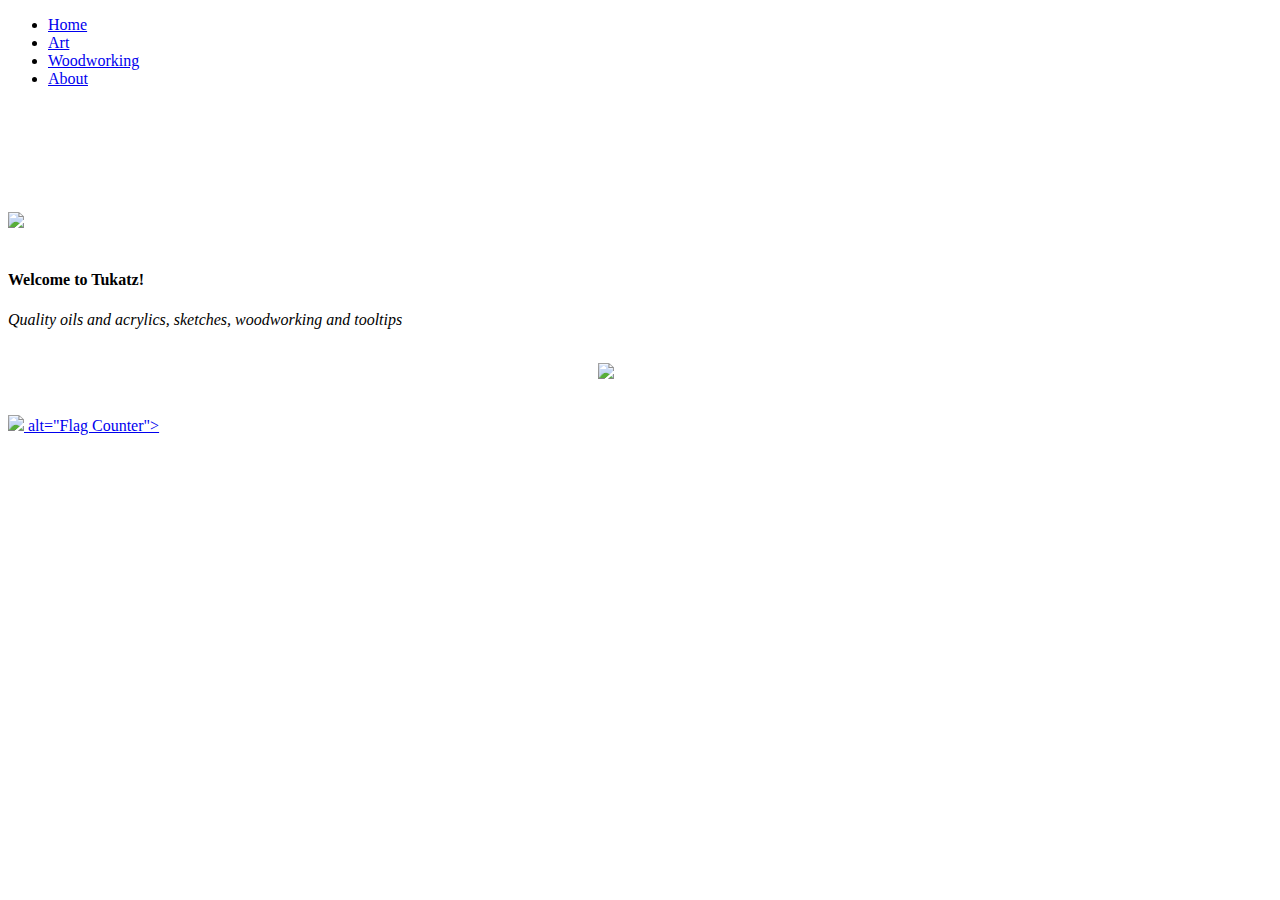
==== index.html @ fdf257be "img" ====
<!DOCTYPE html>

<head>
    <title>Tukatz</title>
    <meta charset="utf-8">
    <meta name="author" content="Dave Browne">
    <meta name="viewport" content="width=device-width, initial-scale=1">
    <link rel="stylesheet" href="css/custom.css" type="text/css" />
    <link rel="stylesheet" href="css/skeleton.css" type="text/css" />
    <link rel="stylesheet" href="css/normalize.css" type="text/css" />
</head>

<body class="has-docked-nav">
    <!-- Start Navigation Bar -->
    <nav class="navbar">
        <div class="container">
            <ul class="navbar-list">
                <li class="navbar-item">
                    <a class="navbar-link" href="index.html">Home</a>
                </li>
                <li class="navbar-item">
                    <a class="navbar-link" href="art.html">Art</a>
                </li>
                <li class="navbar-item">
                    <a class="navbar-link" href="woodworking.html">Woodworking</a>
                </li>
                <li class="navbar-item">
                    <a class="navbar-link" href="about.html">About</a>
                </li>
            </ul>
        </div>
    </nav>
    <!-- End Navigation Bar -->
    
    <br><br><br>
    
    <!-- Start Logo & Greeting -->
    <div class="container">
        <div class="value-img">
            <br>
            <br>
            <br>
            <img class="u-max-full-width" src="images/logo.svg">
            <br>
            <br>
            <h4>Welcome to Tukatz!</h4>
            <p><i>Quality oils and acrylics, sketches, woodworking and tooltips</i></p><br>
   <img src="/images/art/paintings/art.gif" style=" width:85px; margin-left: auto; margin-right: auto; display:block;"></img><br>                                                                       
    </div>      
    </div>
     <!-- End Logo & Greeting -->        
       </body> 
    </html>
    <br>
</div>
</div>
 <div class="container">
<div class="value-img">
<a href="https://worldflagcounter.com/details/dkP"><img src="https://worldflagcounter.com/dkP/"</img> alt="Flag Counter"></a>
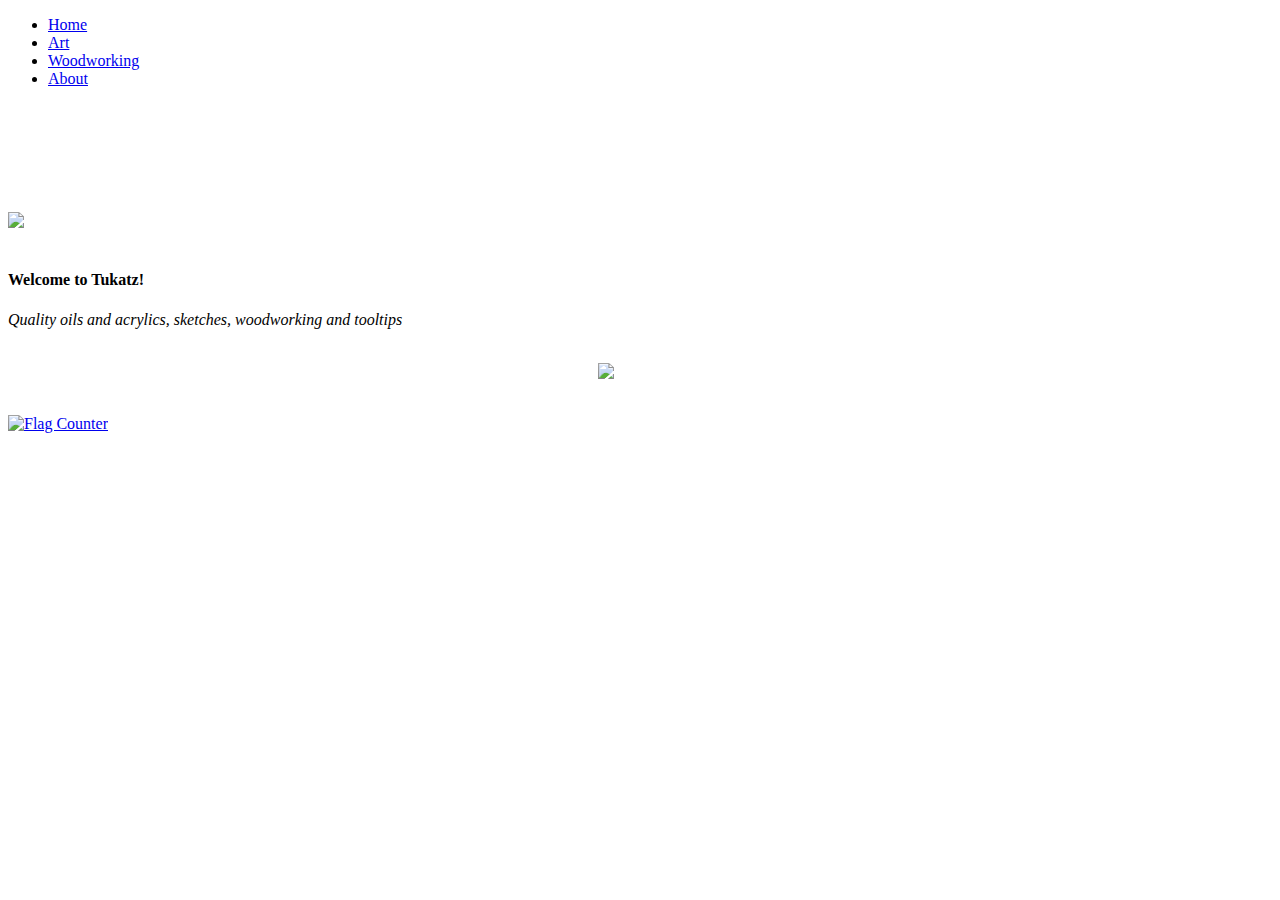
==== commit 8f5d2124: "del img" ====
--- a/index.html
+++ b/index.html
@@ -56,6 +56,6 @@
 </div>
  <div class="container">
 <div class="value-img">
-<a href="https://worldflagcounter.com/details/dkP"><img src="https://worldflagcounter.com/dkP/"</img> alt="Flag Counter"></a>
+<a href="https://worldflagcounter.com/details/dkP"><img src="https://worldflagcounter.com/dkP/" alt="Flag Counter"></a>
 
 
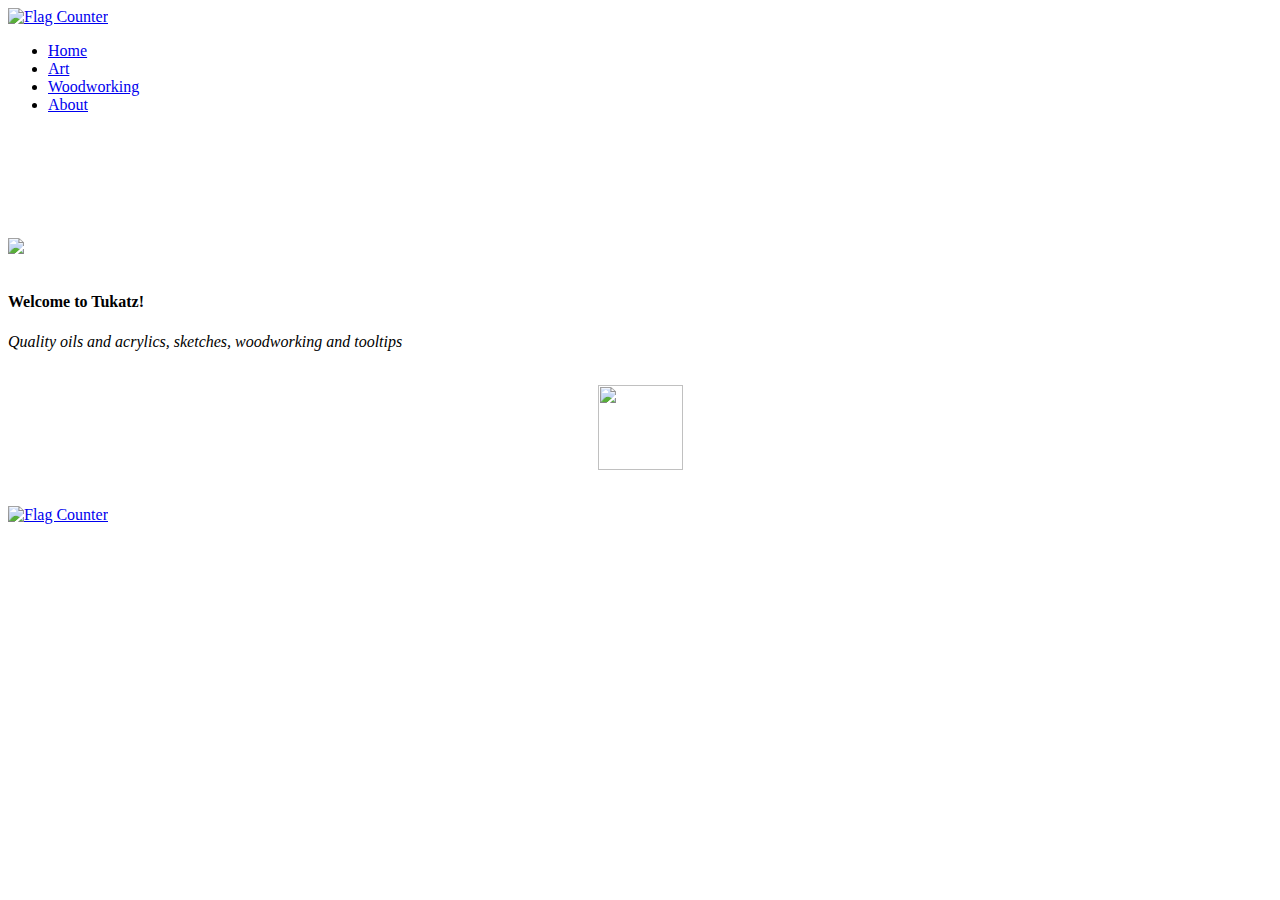
==== commit ba2dca7e: "add ctr" ====
--- a/index.html
+++ b/index.html
@@ -1,4 +1,4 @@
-<!DOCTYPE html>
+<a href="https://www.worldflagcounter.com/details/dDd"><img src="https://www.worldflagcounter.com/dDd/" alt="Flag Counter"></a><!DOCTYPE html>
 
 <head>
     <title>Tukatz</title>
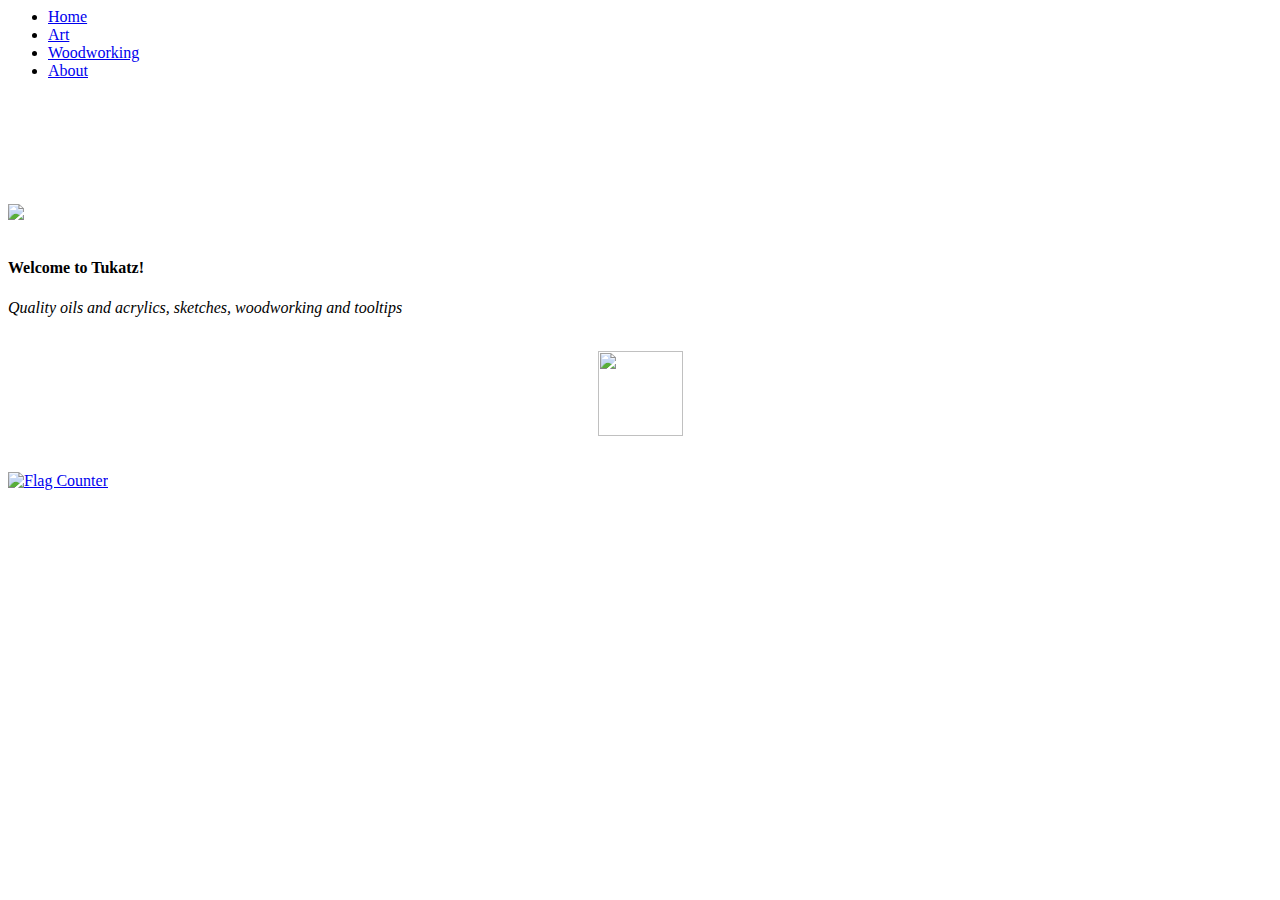
==== commit 3fd8cf09: "del ctr" ====
--- a/index.html
+++ b/index.html
@@ -1,4 +1,4 @@
-<a href="https://www.worldflagcounter.com/details/dDd"><img src="https://www.worldflagcounter.com/dDd/" alt="Flag Counter"></a><!DOCTYPE html>
+
 
 <head>
     <title>Tukatz</title>
@@ -58,4 +58,3 @@
 <div class="value-img">
 <a href="https://worldflagcounter.com/details/dkP"><img src="https://worldflagcounter.com/dkP/" alt="Flag Counter"></a>
 
-
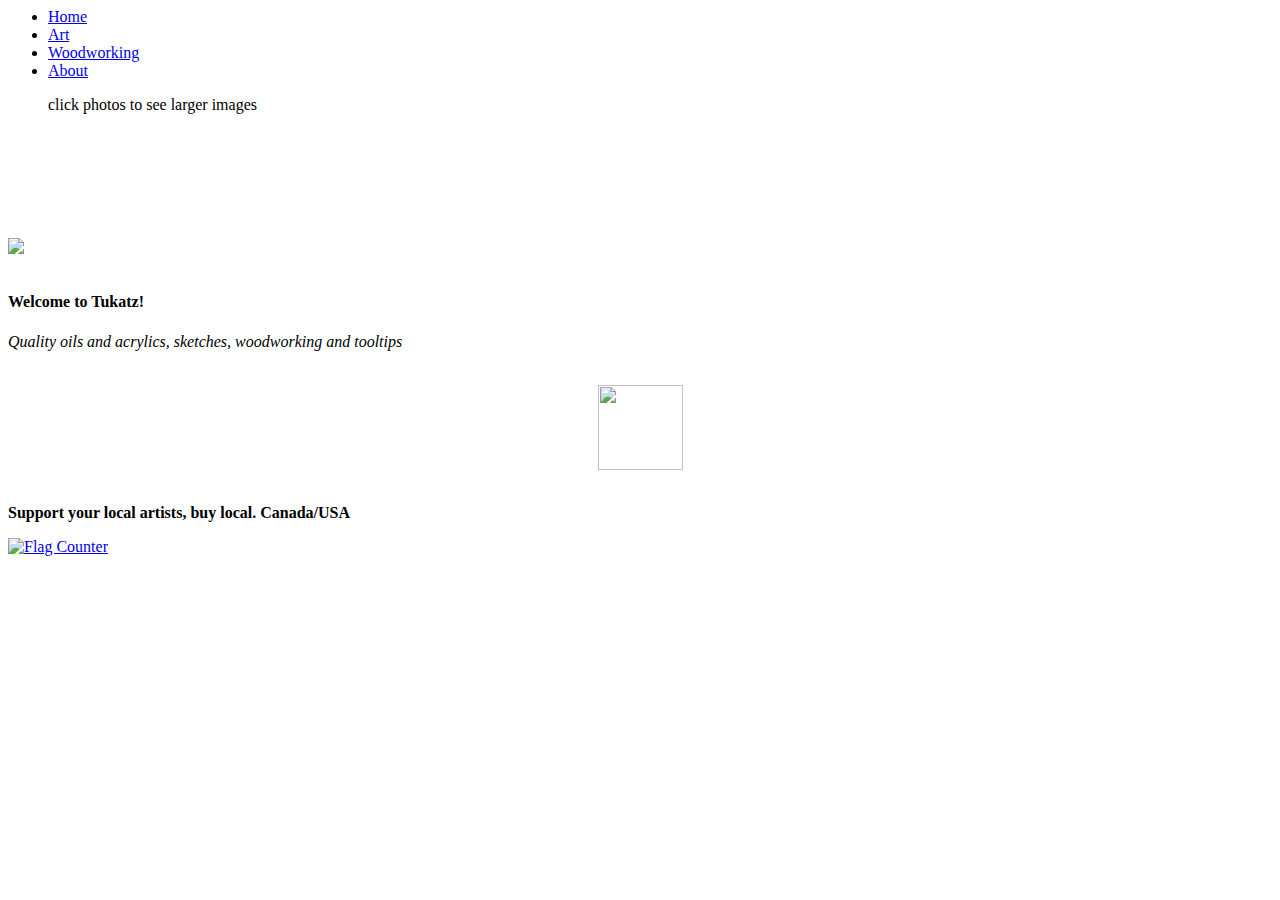
==== commit d3c97aa3: "chg tags" ====
--- a/index.html
+++ b/index.html
@@ -26,6 +26,7 @@
                 </li>
                 <li class="navbar-item">
                     <a class="navbar-link" href="about.html">About</a>
+                    <p> click photos to see larger images</p>
                 </li>
             </ul>
         </div>
@@ -51,10 +52,7 @@
      <!-- End Logo & Greeting -->        
        </body> 
     </html>
-    <br>
-</div>
-</div>
- <div class="container">
-<div class="value-img">
+<P> <b>Support your local artists, buy local. Canada/USA</b></p>
 <a href="https://worldflagcounter.com/details/dkP"><img src="https://worldflagcounter.com/dkP/" alt="Flag Counter"></a>
 
+
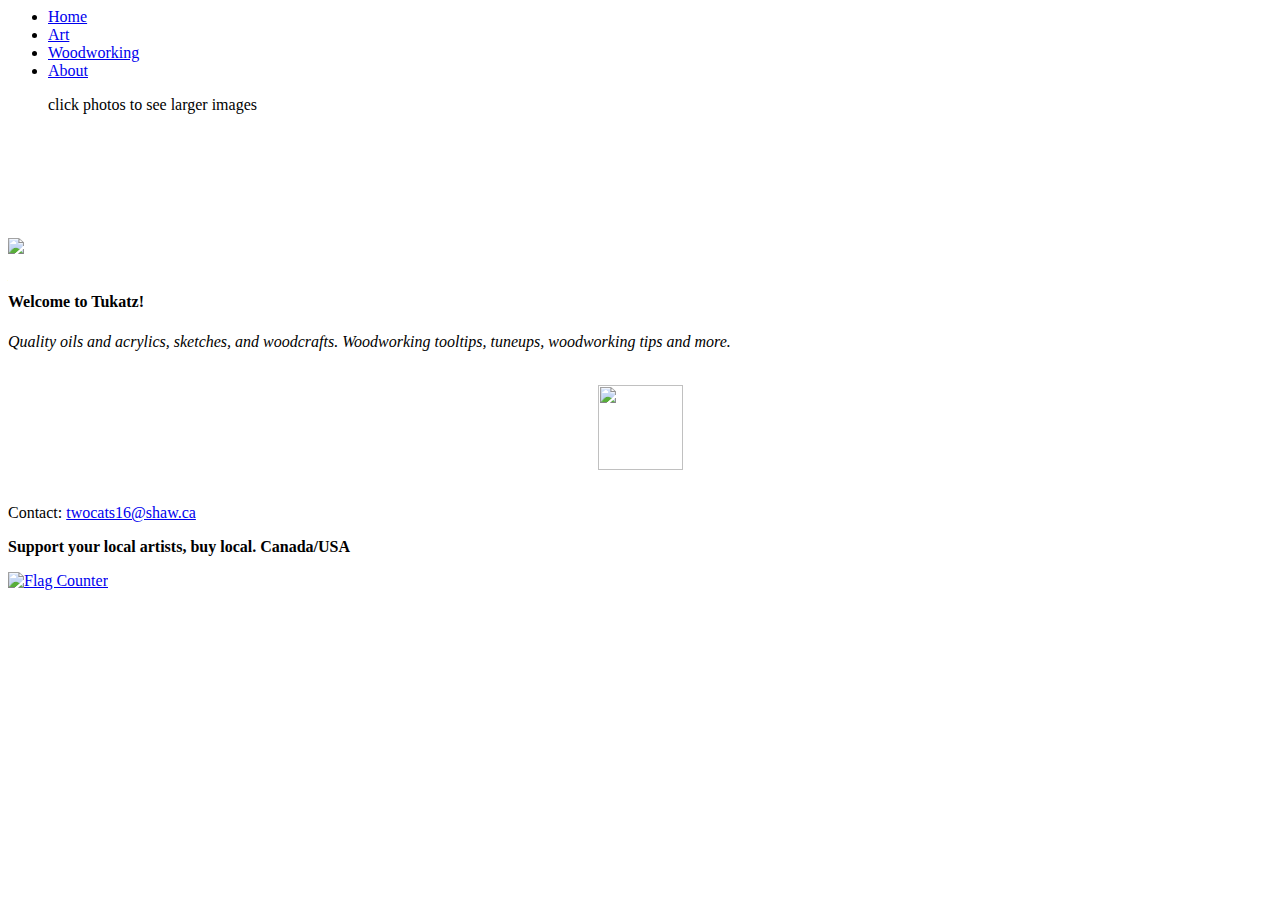
==== commit 5ac904ce: "add sub titles" ====
--- a/index.html
+++ b/index.html
@@ -45,13 +45,14 @@
             <br>
             <br>
             <h4>Welcome to Tukatz!</h4>
-            <p><i>Quality oils and acrylics, sketches, woodworking and tooltips</i></p><br>
+            <p><i>Quality oils and acrylics, sketches, and woodcrafts. Woodworking tooltips, tuneups, woodworking tips and more.</i></p><br>
    <img src="/images/art/paintings/art.gif" style=" width:85px; margin-left: auto; margin-right: auto; display:block;"></img><br>                                                                       
     </div>      
     </div>
      <!-- End Logo & Greeting -->        
        </body> 
     </html>
+<p>Contact: <a href="mailto:twocats16@shaw.ca">twocats16@shaw.ca</a></p>
 <P> <b>Support your local artists, buy local. Canada/USA</b></p>
 <a href="https://worldflagcounter.com/details/dkP"><img src="https://worldflagcounter.com/dkP/" alt="Flag Counter"></a>
 
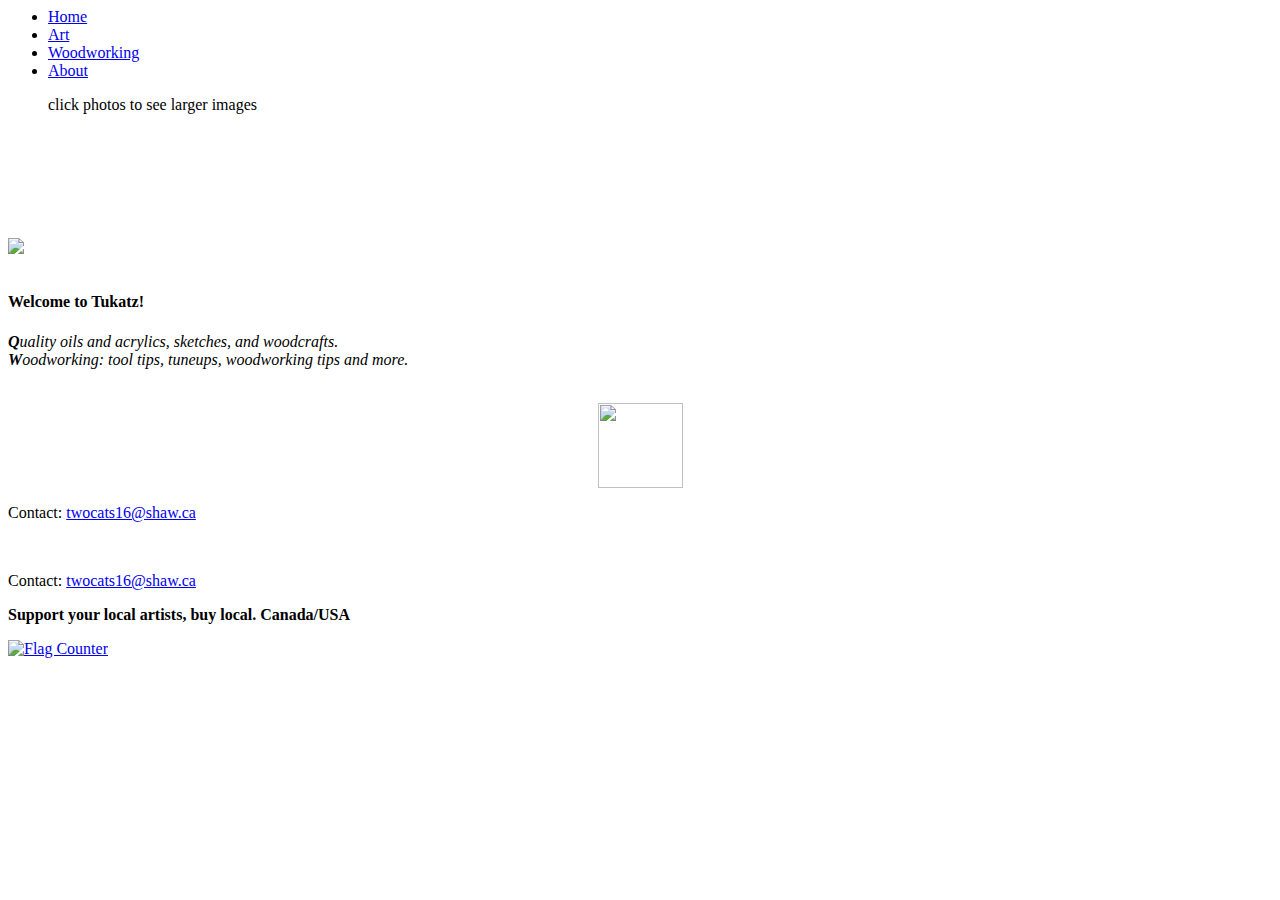
==== commit 226c4f31: "move contact" ====
--- a/index.html
+++ b/index.html
@@ -45,14 +45,14 @@
             <br>
             <br>
             <h4>Welcome to Tukatz!</h4>
-            <p><i>Quality oils and acrylics, sketches, and woodcrafts. Woodworking tooltips, tuneups, woodworking tips and more.</i></p><br>
-   <img src="/images/art/paintings/art.gif" style=" width:85px; margin-left: auto; margin-right: auto; display:block;"></img><br>                                                                       
+            <p><i><b>Q</b>uality oils and acrylics, sketches, and woodcrafts.<br> <b>W</b>oodworking: tool tips, tuneups, woodworking tips and more.</i></p><br>
+   <img src="/images/art/paintings/art.gif" style=" width:85px; margin-left: auto; margin-right: auto; display:block;"></img><p>Contact: <a href="mailto:twocats16@shaw.ca">twocats16@shaw.ca</p></a><br>                                                                       
     </div>      
     </div>
      <!-- End Logo & Greeting -->        
        </body> 
     </html>
-<p>Contact: <a href="mailto:twocats16@shaw.ca">twocats16@shaw.ca</a></p>
+<p>Contact: <a href="mailto:twocats16@shaw.ca">twocats16@shaw.ca</p></a>
 <P> <b>Support your local artists, buy local. Canada/USA</b></p>
 <a href="https://worldflagcounter.com/details/dkP"><img src="https://worldflagcounter.com/dkP/" alt="Flag Counter"></a>
 
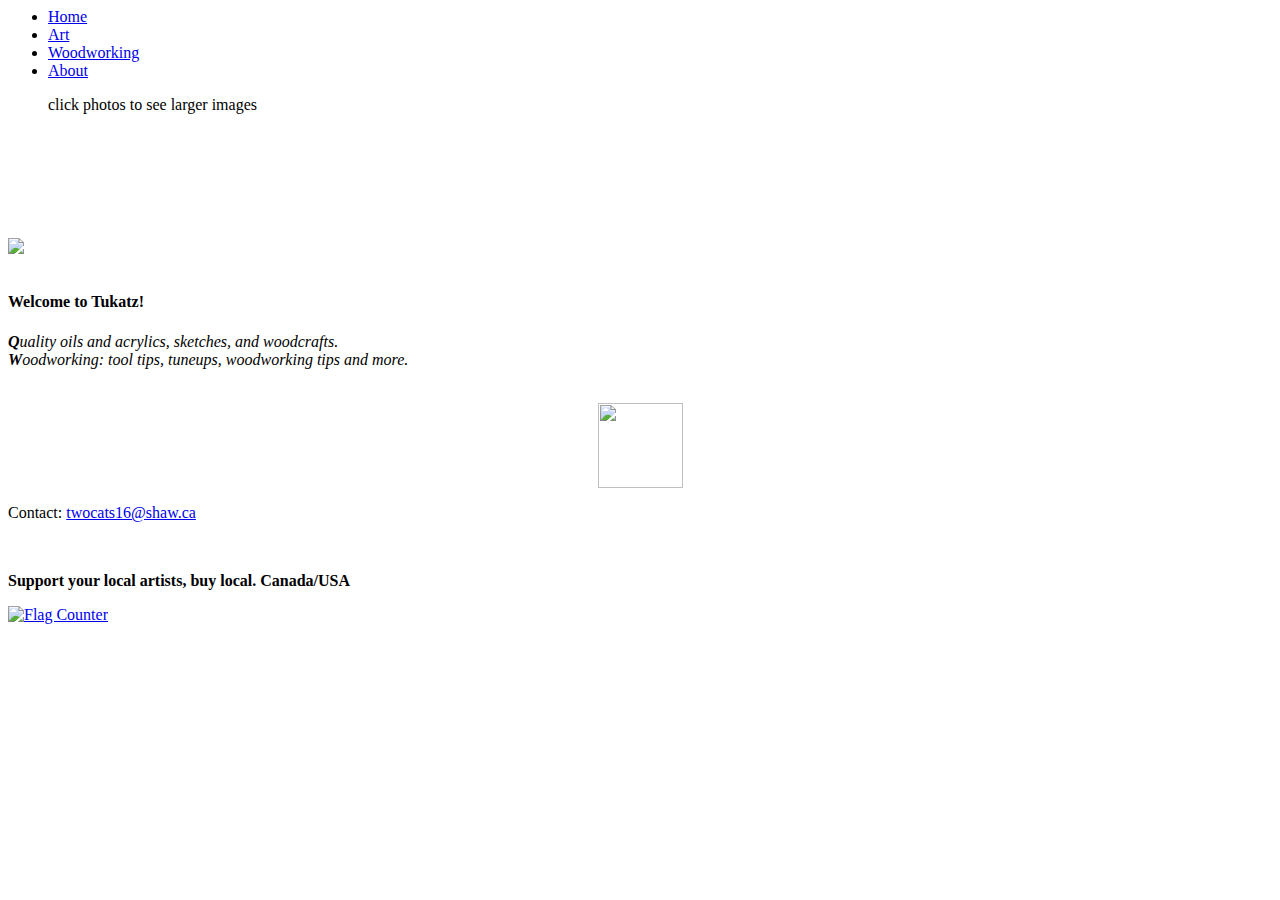
==== commit b365ff61: "del. txt" ====
--- a/index.html
+++ b/index.html
@@ -52,7 +52,7 @@
      <!-- End Logo & Greeting -->        
        </body> 
     </html>
-<p>Contact: <a href="mailto:twocats16@shaw.ca">twocats16@shaw.ca</p></a>
+
 <P> <b>Support your local artists, buy local. Canada/USA</b></p>
 <a href="https://worldflagcounter.com/details/dkP"><img src="https://worldflagcounter.com/dkP/" alt="Flag Counter"></a>
 
